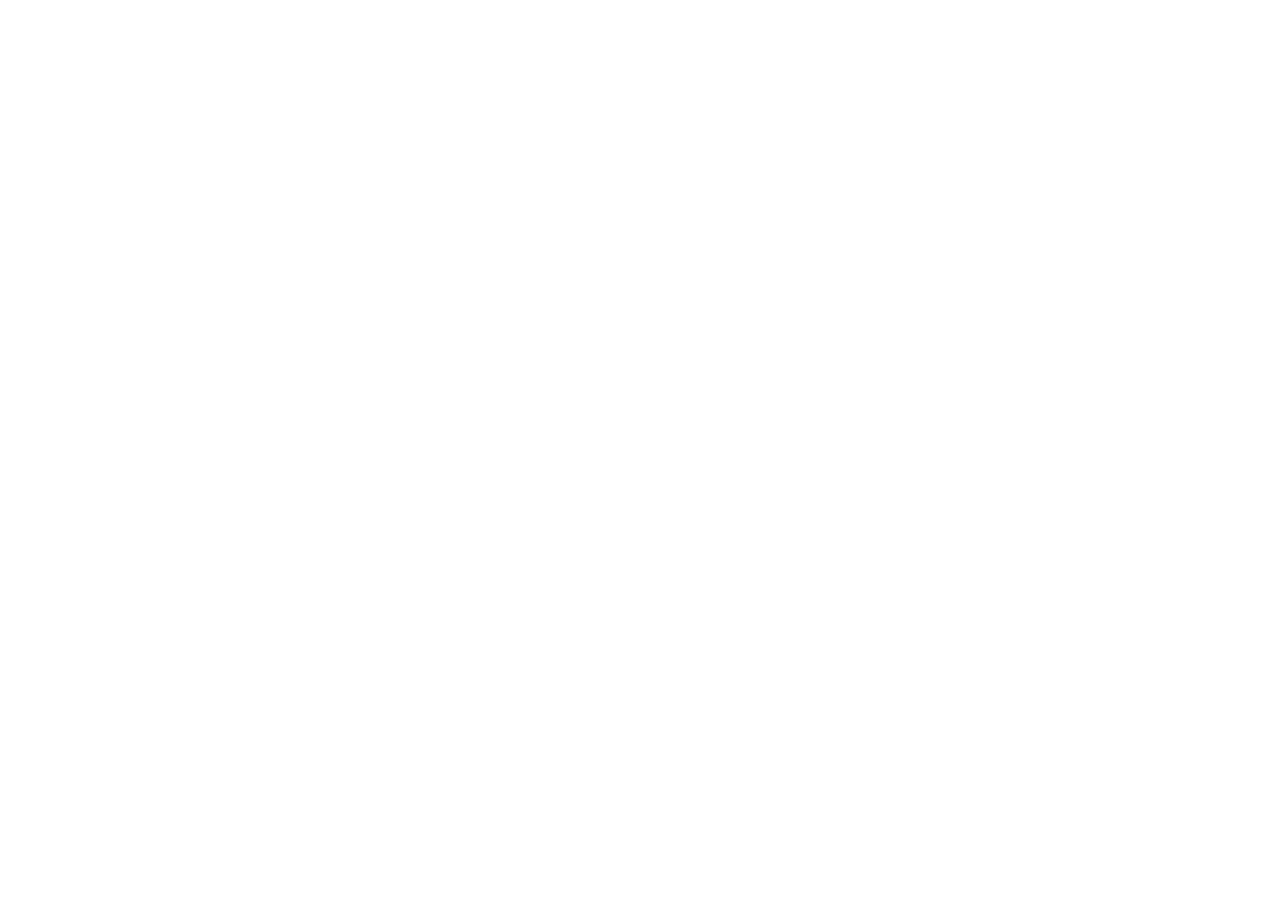
==== index.html @ 3f30d0a9 "Let's begin" ====
<!DOCTYPE html>
<html lang="en">
<head>
    <meta charset="UTF-8">
    <meta http-equiv="X-UA-Compatible" content="IE=edge">
    <meta name="viewport" content="width=device-width, initial-scale=1.0">
    <title>Kerala Tourism Website</title>
    <link href="https://cdn.jsdelivr.net/npm/bootstrap@5.1.3/dist/css/bootstrap.min.css" rel="stylesheet" integrity="sha384-1BmE4kWBq78iYhFldvKuhfTAU6auU8tT94WrHftjDbrCEXSU1oBoqyl2QvZ6jIW3" crossorigin="anonymous">
    <link rel="stylesheet" href="./style.css">
</head>
<body>
    
</body>
</html>
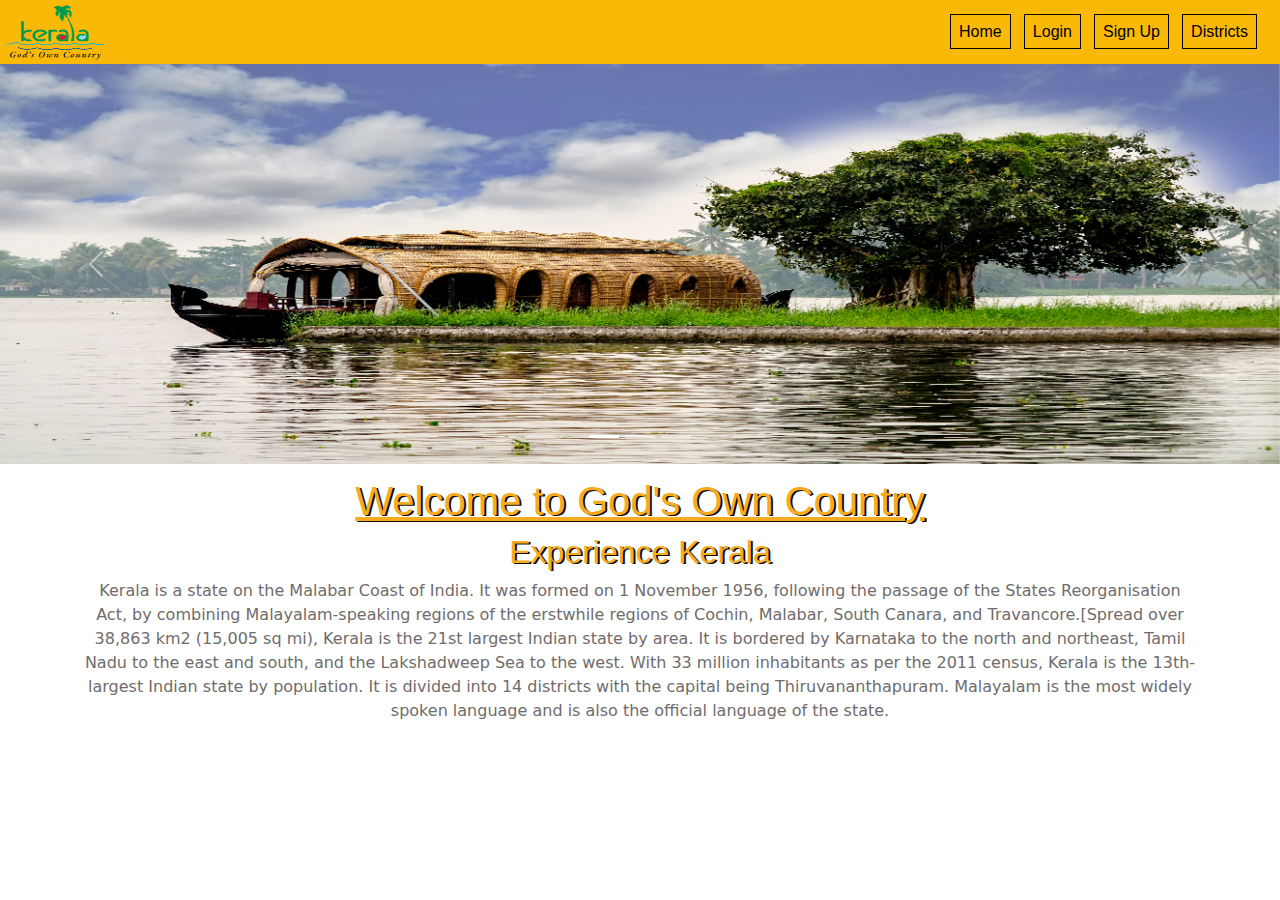
==== commit 62b953c2: "Changes1 (3/4/2022)" ====
--- a/index.html
+++ b/index.html
@@ -5,10 +5,62 @@
     <meta http-equiv="X-UA-Compatible" content="IE=edge">
     <meta name="viewport" content="width=device-width, initial-scale=1.0">
     <title>Kerala Tourism Website</title>
-    <link href="https://cdn.jsdelivr.net/npm/bootstrap@5.1.3/dist/css/bootstrap.min.css" rel="stylesheet" integrity="sha384-1BmE4kWBq78iYhFldvKuhfTAU6auU8tT94WrHftjDbrCEXSU1oBoqyl2QvZ6jIW3" crossorigin="anonymous">
+    <script src="https://cdn.jsdelivr.net/npm/@popperjs/core@2.10.2/dist/umd/popper.min.js" integrity="sha384-7+zCNj/IqJ95wo16oMtfsKbZ9ccEh31eOz1HGyDuCQ6wgnyJNSYdrPa03rtR1zdB" crossorigin="anonymous"></script>
+<script src="https://cdn.jsdelivr.net/npm/bootstrap@5.1.3/dist/js/bootstrap.min.js" integrity="sha384-QJHtvGhmr9XOIpI6YVutG+2QOK9T+ZnN4kzFN1RtK3zEFEIsxhlmWl5/YESvpZ13" crossorigin="anonymous"></script>
     <link rel="stylesheet" href="./style.css">
+    <link rel="stylesheet" href="./bootstrap.min.css">
 </head>
+
 <body>
+
+    <!-- Header -->
+    <header>
+        <div class="logo">
+            <img src="./images/kerala logo.png" alt="" width="100px" height="55px">
+        <div class="head-tag">
+            <a href="#">Home</a>
+            <a href="#">Login</a>
+            <a href="#">Sign Up</a>
+            <a href="./districts.html">Districts</a>
+          </div>
+          </div>
+    </header>
+    <!-- Header ends -->
+
+    <!-- carousel -->
+    <div id="carouselExampleIndicators" class="carousel slide" data-bs-ride="carousel">
+        <div class="carousel-indicators">
+          <button type="button" data-bs-target="#carouselExampleIndicators" data-bs-slide-to="0" class="active" aria-current="true" aria-label="Slide 1"></button>
+          <button type="button" data-bs-target="#carouselExampleIndicators" data-bs-slide-to="1" aria-label="Slide 2"></button>
+          <button type="button" data-bs-target="#carouselExampleIndicators" data-bs-slide-to="2" aria-label="Slide 3"></button>
+        </div>
+        <div class="carousel-inner">
+          <div class="carousel-item active">
+            <img src="./images/Boat_Beauty_W.jpg" class="d-block w-100" alt="..." height="400px" >
+          </div>
+          <div class="carousel-item">
+            <img src="./images/The_View_of_the_Athirapally_Falls_during_the_onset_of_Monsoon.jpg" class="d-block w-100" alt="..." height="400px">
+          </div>
+          <div class="carousel-item">
+            <img src="./images/Bekal_Fort_Kasargod.jpg" class="d-block w-100" alt="..." height="400px">
+          </div>
+        </div>
+        <button class="carousel-control-prev" type="button" data-bs-target="#carouselExampleIndicators" data-bs-slide="prev">
+          <span class="carousel-control-prev-icon" aria-hidden="true"></span>
+          <span class="visually-hidden">Previous</span>
+        </button>
+        <button class="carousel-control-next" type="button" data-bs-target="#carouselExampleIndicators" data-bs-slide="next">
+          <span class="carousel-control-next-icon" aria-hidden="true"></span>
+          <span class="visually-hidden">Next</span>
+        </button>
+      </div>
+    <!-- carousel ends -->
+
+<div class="container">
+  <h1 id="welcome">Welcome to God's Own Country</h1>
+  <h2>Experience Kerala</h2>
+  <p>Kerala is a state on the Malabar Coast of India. It was formed on 1 November 1956, following the passage of the States Reorganisation Act, by combining Malayalam-speaking regions of the erstwhile regions of Cochin, Malabar, South Canara, and Travancore.[Spread over 38,863 km2 (15,005 sq mi), Kerala is the 21st largest Indian state by area. It is bordered by Karnataka to the north and northeast, Tamil Nadu to the east and south, and the Lakshadweep Sea to the west. With 33 million inhabitants as per the 2011 census, Kerala is the 13th-largest Indian state by population. It is divided into 14 districts with the capital being Thiruvananthapuram. Malayalam is the most widely spoken language and is also the official language of the state.</p>
+</div>
     
 </body>
 </html>--- a/style.css
+++ b/style.css
@@ -0,0 +1,74 @@
+*{padding: 0%;
+margin: 0%;}
+
+.card-title{
+    text-align: center;
+}
+
+.card-text{
+    text-align: justify;
+}
+
+body{
+    background-size: cover;
+}
+
+header{background-color: rgb(250, 185, 7);
+    height: 4em;}
+
+.logo{
+    padding-bottom: 5px; padding-left: 5px; padding-top: 5px;
+}
+
+.head-tag{float: right;
+    margin-top: 15px; margin-right: 15px;}
+    
+    .head-tag a{
+        font-family: 'Lucida Sans', 'Lucida Sans Regular', 'Lucida Grande', 'Lucida Sans Unicode', Geneva, Verdana, sans-serif;
+    text-decoration: none;
+    color: black;
+    border: 1px solid black;
+    padding: 8px;
+    margin-right: 8px;}
+    
+    .head-tag a:hover{
+        background-color: black;
+        color: white;
+        transition:0.2s ease-in-out;}
+
+#carouselExampleIndicators{
+    height: 25rem;
+}
+
+#welcome{
+    text-decoration: underline;
+    text-align: center;
+    font-family: 'Lucida Sans', 'Lucida Sans Regular', 'Lucida Grande', 'Lucida Sans Unicode', Geneva, Verdana, sans-serif;
+    color:rgb(246, 171, 33);
+    text-shadow: 2px 1px rgb(15, 13, 13);
+}
+
+.container p{
+    padding-bottom: 10px;
+    text-align: center;
+    color: rgb(112, 108, 108);
+
+}
+
+.container h2{
+    text-align: center;
+    font-family: 'Lucida Sans', 'Lucida Sans Regular', 'Lucida Grande', 'Lucida Sans Unicode', Geneva, Verdana, sans-serif;
+    color:rgb(246, 171, 33);
+    text-shadow: 2px 1px rgb(15, 13, 13);
+    
+}
+
+.container{
+    margin: 1%;}
+    
+
+.card{
+    float: right;
+    padding: 5px;
+    margin-right: 20px;
+}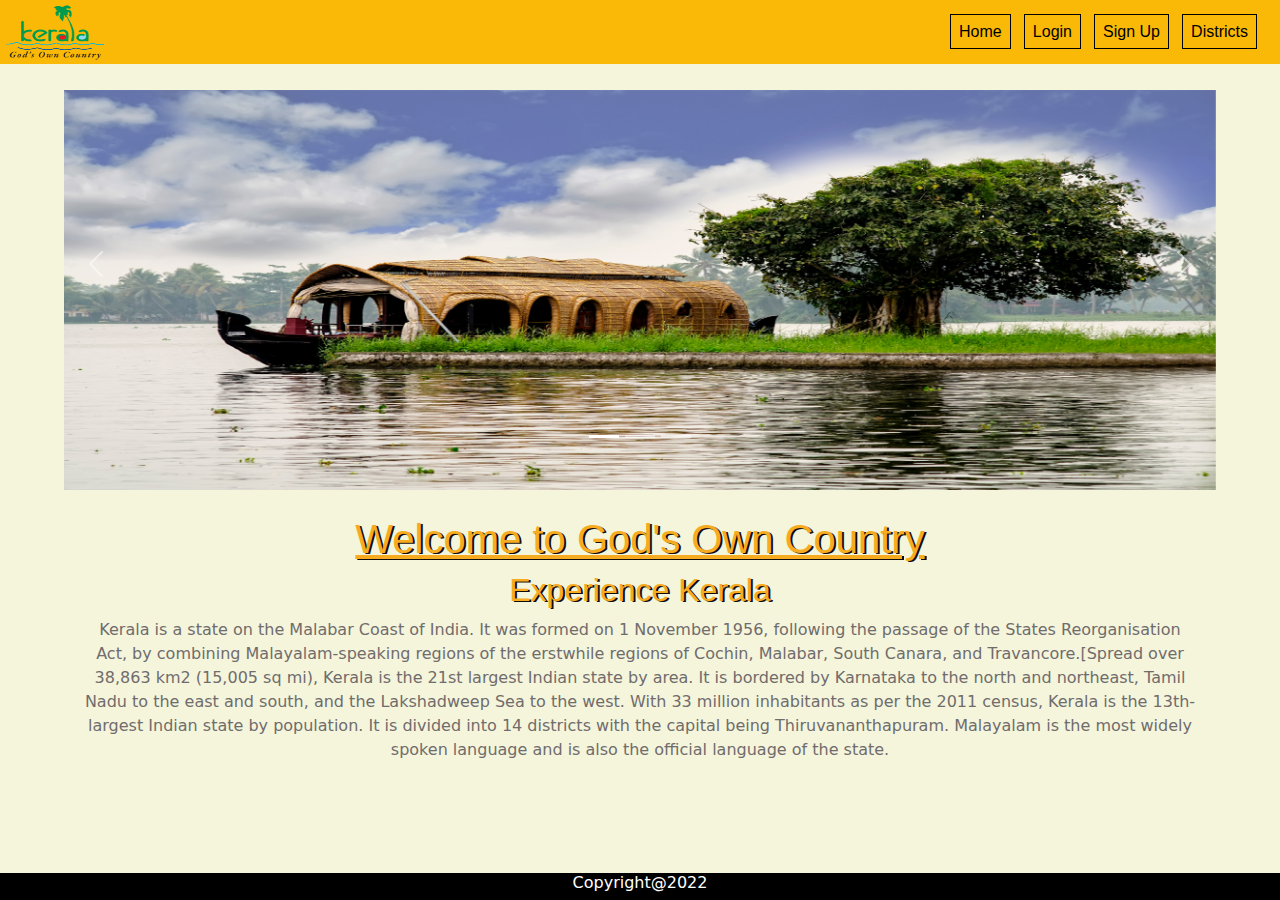
==== commit 70468a82: "Changes 2 (4/4/2022)" ====
--- a/index.html
+++ b/index.html
@@ -11,16 +11,16 @@
     <link rel="stylesheet" href="./bootstrap.min.css">
 </head>
 
-<body>
+<body id="home">
 
     <!-- Header -->
     <header>
         <div class="logo">
             <img src="./images/kerala logo.png" alt="" width="100px" height="55px">
         <div class="head-tag">
-            <a href="#">Home</a>
-            <a href="#">Login</a>
-            <a href="#">Sign Up</a>
+            <a href="./index.html">Home</a>
+            <a href="./login.html">Login</a>
+            <a href="./signup.html">Sign Up</a>
             <a href="./districts.html">Districts</a>
           </div>
           </div>
@@ -61,6 +61,9 @@
   <h2>Experience Kerala</h2>
   <p>Kerala is a state on the Malabar Coast of India. It was formed on 1 November 1956, following the passage of the States Reorganisation Act, by combining Malayalam-speaking regions of the erstwhile regions of Cochin, Malabar, South Canara, and Travancore.[Spread over 38,863 km2 (15,005 sq mi), Kerala is the 21st largest Indian state by area. It is bordered by Karnataka to the north and northeast, Tamil Nadu to the east and south, and the Lakshadweep Sea to the west. With 33 million inhabitants as per the 2011 census, Kerala is the 13th-largest Indian state by population. It is divided into 14 districts with the capital being Thiruvananthapuram. Malayalam is the most widely spoken language and is also the official language of the state.</p>
 </div>
-    
+
+<div class="footer">
+  <h6>Copyright@2022</h6>
+</div>
 </body>
 </html>--- a/style.css
+++ b/style.css
@@ -3,10 +3,6 @@
 
 .card-title{
     text-align: center;
-}
-
-.card-text{
-    text-align: justify;
 }
 
 body{
@@ -36,6 +32,85 @@
         color: white;
         transition:0.2s ease-in-out;}
 
+/* index.html */
+#home{
+    background-color: beige;
+}
+
+
+/*Footer*/
+footer{
+    background-color: black;
+    height: 1.5em;
+    margin-top: 42%;
+}
+
+footer h6{
+    text-align: center;
+    color: white;
+}
+/* Footer ends */
+
+/* login.html */
+form{
+    padding-left: 20%;
+    padding-top: 2%;
+    padding-right: 20%;
+}
+
+.logincontainer{
+    float: right;
+    border: 2px solid rgb(7, 7, 7);
+    background-color: rgb(234, 234, 181);
+    height: 25em;
+    width: 20em;
+    margin-top: 3%;
+    margin-right: 35%;
+    padding: 10px;
+   
+}
+
+#login{
+    text-align: center;
+    font-family: 'Lucida Sans', 'Lucida Sans Regular', 'Lucida Grande', 'Lucida Sans Unicode', Geneva, Verdana, sans-serif;
+}
+
+.login-misc{
+    padding-top: 15px;
+    line-height: 2px;
+}
+/* login.html ends */
+
+/* signup.html */
+.signupcontainer{
+    float: right;
+    border: 2px solid rgb(7, 7, 7);
+    background-color: rgb(234, 234, 181);
+    height: 29.5em;
+    width: 20em;
+    margin-top: 1%;
+    margin-right: 35%;
+    margin-bottom: 3%;
+    padding: 10px;
+   
+}
+
+.signup-misc{
+    padding-top: 15px;
+    line-height: 2px;
+    white-space: nowrap;
+}
+
+#signup{
+    text-align: center;
+    font-family: 'Lucida Sans', 'Lucida Sans Regular', 'Lucida Grande', 'Lucida Sans Unicode', Geneva, Verdana, sans-serif;
+}
+
+/* districts */
+#districts{
+    background-color: beige;
+}
+
 #carouselExampleIndicators{
     height: 25rem;
 }
@@ -64,11 +139,52 @@
 }
 
 .container{
-    margin: 1%;}
+    padding-top: 4%;
+    padding-bottom: 2%;
+    }
     
 
 .card{
-    float: right;
-    padding: 5px;
-    margin-right: 20px;
-}+    float: left;
+    height: 33em;
+    margin-top: 2%;
+    margin-left: 2%;
+    margin-bottom: 4%;
+    padding: 15px;
+    box-shadow: 2px 2px 4px #000000;;
+}
+
+.card img:hover{
+    transform: scale(1.1);
+}
+
+
+#carouselExampleIndicators{
+    padding-left: 5%;
+    padding-top: 2%;
+    padding-right: 5%;
+    padding-bottom: 5%;
+}
+
+
+.card-img-top{
+    object-fit: fill;
+}
+
+.card-text{
+    text-align: center;
+}
+ .card-title{
+     font-weight: bold;
+ }
+
+ .footer{
+    position: fixed;
+    left: 0;
+    bottom: 0;
+    width: 100%;
+    background-color: black;
+    color: white;
+    text-align: center;
+ }
+ 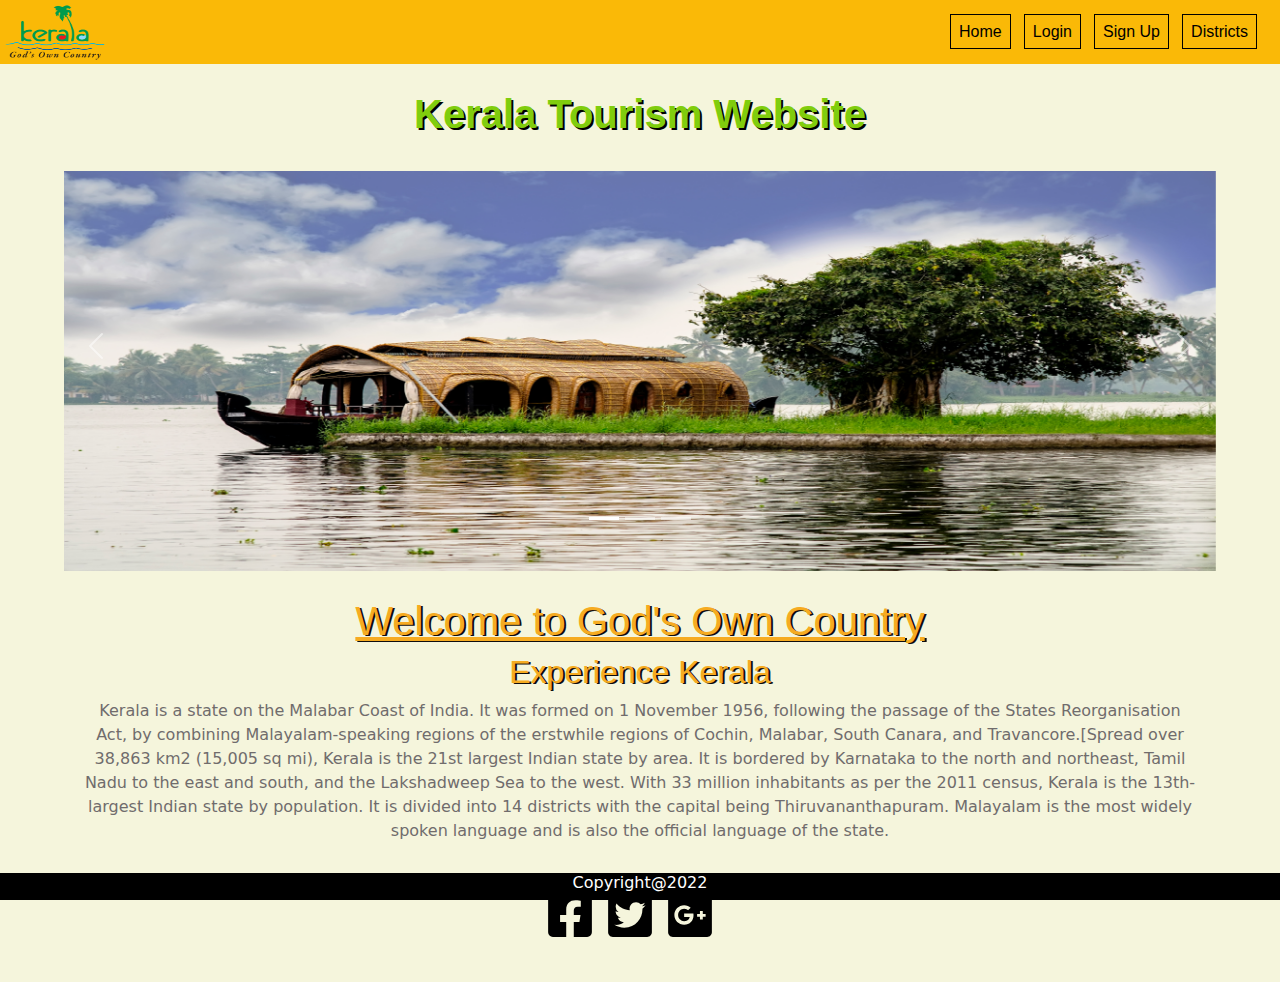
==== commit 62d25f38: "Final Changes (5/4/2022)" ====
--- a/index.html
+++ b/index.html
@@ -26,6 +26,8 @@
           </div>
     </header>
     <!-- Header ends -->
+
+    <h1 id="ktw">Kerala Tourism Website</h1>
 
     <!-- carousel -->
     <div id="carouselExampleIndicators" class="carousel slide" data-bs-ride="carousel">
@@ -62,6 +64,21 @@
   <p>Kerala is a state on the Malabar Coast of India. It was formed on 1 November 1956, following the passage of the States Reorganisation Act, by combining Malayalam-speaking regions of the erstwhile regions of Cochin, Malabar, South Canara, and Travancore.[Spread over 38,863 km2 (15,005 sq mi), Kerala is the 21st largest Indian state by area. It is bordered by Karnataka to the north and northeast, Tamil Nadu to the east and south, and the Lakshadweep Sea to the west. With 33 million inhabitants as per the 2011 census, Kerala is the 13th-largest Indian state by population. It is divided into 14 districts with the capital being Thiruvananthapuram. Malayalam is the most widely spoken language and is also the official language of the state.</p>
 </div>
 
+<!-- social media icons -->
+<div class="icons">
+  <div class="icon">
+      <img src="./images/social media icons/facebook-square-brands.svg" alt="facebook" width="50px" height="50px">
+  </div>
+  <div class="icon">
+      <img src="./images/social media icons/twitter-square-brands.svg" alt="facebook" width="50px" height="50px">  
+  </div>
+  <div class="icon">
+      <img src="./images/social media icons/google-plus-square-brands.svg" alt="facebook" width="50px" height="50px">  
+  </div>   
+</div>
+<!-- /social media icons -->
+
+
 <div class="footer">
   <h6>Copyright@2022</h6>
 </div>
--- a/style.css
+++ b/style.css
@@ -1,5 +1,14 @@
 *{padding: 0%;
 margin: 0%;}
+
+#ktw{
+    text-align: center;
+    font-family: 'Lucida Sans', 'Lucida Sans Regular', 'Lucida Grande', 'Lucida Sans Unicode', Geneva, Verdana, sans-serif;
+    font-weight: bold;
+    padding-top: 2%;
+    color: rgb(128, 205, 13);
+    text-shadow: 2px 2px black;
+}
 
 .card-title{
     text-align: center;
@@ -79,6 +88,7 @@
     padding-top: 15px;
     line-height: 2px;
 }
+
 /* login.html ends */
 
 /* signup.html */
@@ -107,6 +117,11 @@
 }
 
 /* districts */
+
+#lastrow{
+    padding-left: 25.7%;
+}
+
 #districts{
     background-color: beige;
 }
@@ -124,7 +139,7 @@
 }
 
 .container p{
-    padding-bottom: 10px;
+    padding-bottom: 0px;
     text-align: center;
     color: rgb(112, 108, 108);
 
@@ -187,4 +202,94 @@
     color: white;
     text-align: center;
  }
- + 
+ /* palakkad.html */
+ h1{
+     text-align: center;
+ }
+
+ .imagepalakkad{
+     padding-left: 20%;
+     padding-top: 2%;
+ }
+
+ .imagepalakkad img:hover{
+    transform: scale(1.1);
+ }
+
+ #palakkad{
+     font-weight: bold;
+ }
+
+ .districtspot{
+     text-align: center;
+ }
+
+ #hotspot{
+    font-weight: bold;
+ }
+
+.districtcard{
+    padding-bottom: 2%;
+}
+
+.palakkadhotspot{
+    padding-left: 4%;
+}
+
+/* Thiruvananthapuram */
+
+.imagetrm{
+    padding-left: 10%;
+    padding-top: 2%;
+}
+
+.imagetrm img:hover{
+    transform: scale(1.1);
+ }
+
+ /* Alappuzha */
+
+ .imageal{
+    padding-left: 18%;
+    padding-top: 2%;
+}
+
+.imageal img:hover{
+    transform: scale(1.1);}
+
+/* Kozhikode */
+
+.imageko{
+    padding-left: 18%;
+    padding-top: 2%;
+}
+
+.imageko img:hover{
+    transform: scale(1.1);}
+
+/* Ernakulam */
+
+.imageer{
+    padding-left: 18%;
+    padding-top: 2%;
+}
+
+.imageer img:hover{
+    transform: scale(1.1);}
+
+/* social media icons */
+
+.icon{
+    float: left;
+        padding: 5px;
+        margin-bottom: 5%;
+    }
+    
+.icons{
+        margin-left: 540px;
+        margin-top: 0px;
+        
+    }
+    
+
